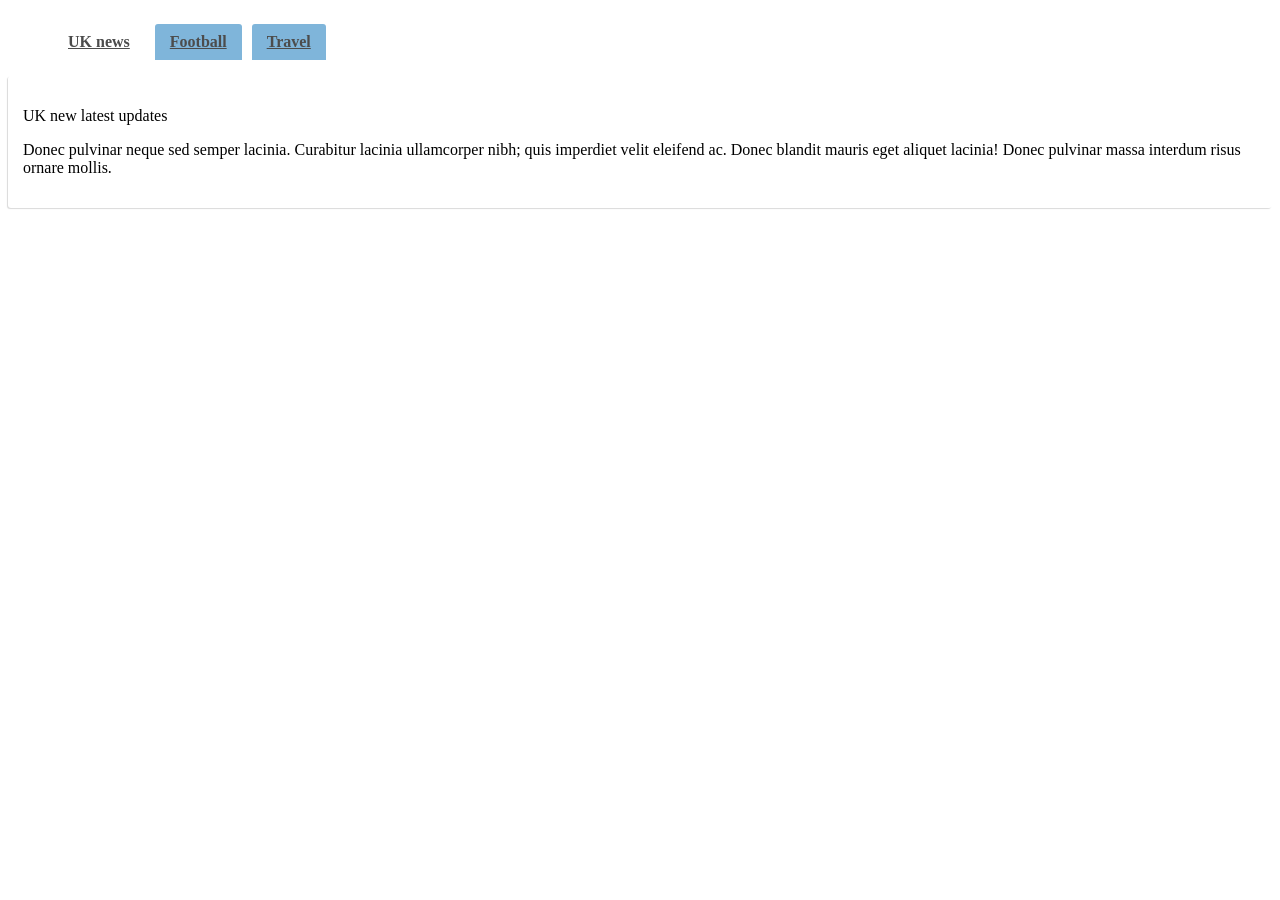
==== index.html @ d95faeb4 "updating test" ====
<!DOCTYPE html>
<html>
	<head>
		<title></title>
		<script src="//cdnjs.cloudflare.com/ajax/libs/jquery/2.1.0/jquery.min.js"></script>
		<script src="js/tabletest.js"></script>
		<link rel="stylesheet" href="css/tabletest.css"/>
	</head>
	<body>
<div class="tabs">
    <ul class="tab-links">
        <li class="active"><a href="#tab1">UK news</a></li>
        <li><a href="#tab2">Football</a></li>
        <li><a href="#tab3">Travel</a></li>
    </ul>
 
    <div class="tab-content">
        <div id="tab1" class="tab active">
            <p>UK new latest updates</p>
            <p>Donec pulvinar neque sed semper lacinia. Curabitur lacinia ullamcorper nibh; quis imperdiet velit eleifend ac. Donec blandit mauris eget aliquet lacinia! Donec pulvinar massa interdum risus ornare mollis.</p>
        </div>
 
        <div id="tab2" class="tab">
            <p>Football latest updates</p>
            <p>Donec pulvinar neque sed semper lacinia. Curabitur lacinia ullamcorper nibh; quis imperdiet velit eleifend ac. Donec blandit mauris eget aliquet lacinia! Donec pulvinar massa interdum risus ornare mollis. In hac habitasse platea dictumst. Ut euismod tempus hendrerit. Morbi ut adipiscing nisi. Etiam rutrum sodales gravida! Aliquam tellus orci, iaculis vel.</p>
        </div>
 
        <div id="tab3" class="tab">
            <p>Travel latest updates</p>
            <p>Donec pulvinar neque sed semper lacinia. Curabitur lacinia ullamcorper nibh; quis imperdiet velit eleifend ac. Donec blandit mauris eget aliquet lacinia! Donec pulvinar massa interdum ri.</p>
        </div>
 
    </div>
</div>

</body>
</html>
---- css/tabletest.css ----
/*----- Tabs -----*/
.tabs {
    width:100%;
    display:inline-block;
}
 
    /*----- Tab Links -----*/
    /* Clearfix */
    .tab-links:after {
        display:block;
        clear:both;
        content:'';
    }
 
    .tab-links li {
        margin:0px 5px;
        float:left;
        list-style:none;
    }
 
        .tab-links a {
            padding:9px 15px;
            display:inline-block;
            border-radius:3px 3px 0px 0px;
            background:#7FB5DA;
            font-size:16px;
            font-weight:600;
            color:#4c4c4c;
            transition:all linear 0.15s;
        }
 
        .tab-links a:hover {
            background:#a7cce5;
            text-decoration:none;
        }
 
    li.active a, li.active a:hover {
        background:#fff;
        color:#4c4c4c;
    }
 
    /*----- Content of Tabs -----*/
    .tab-content {
        padding:15px;
        border-radius:3px;
        box-shadow:-1px 1px 1px rgba(0,0,0,0.15);
        background:#fff;
    }
 
        .tab {
            display:none;
        }
 
        .tab.active {
            display:block;
        }
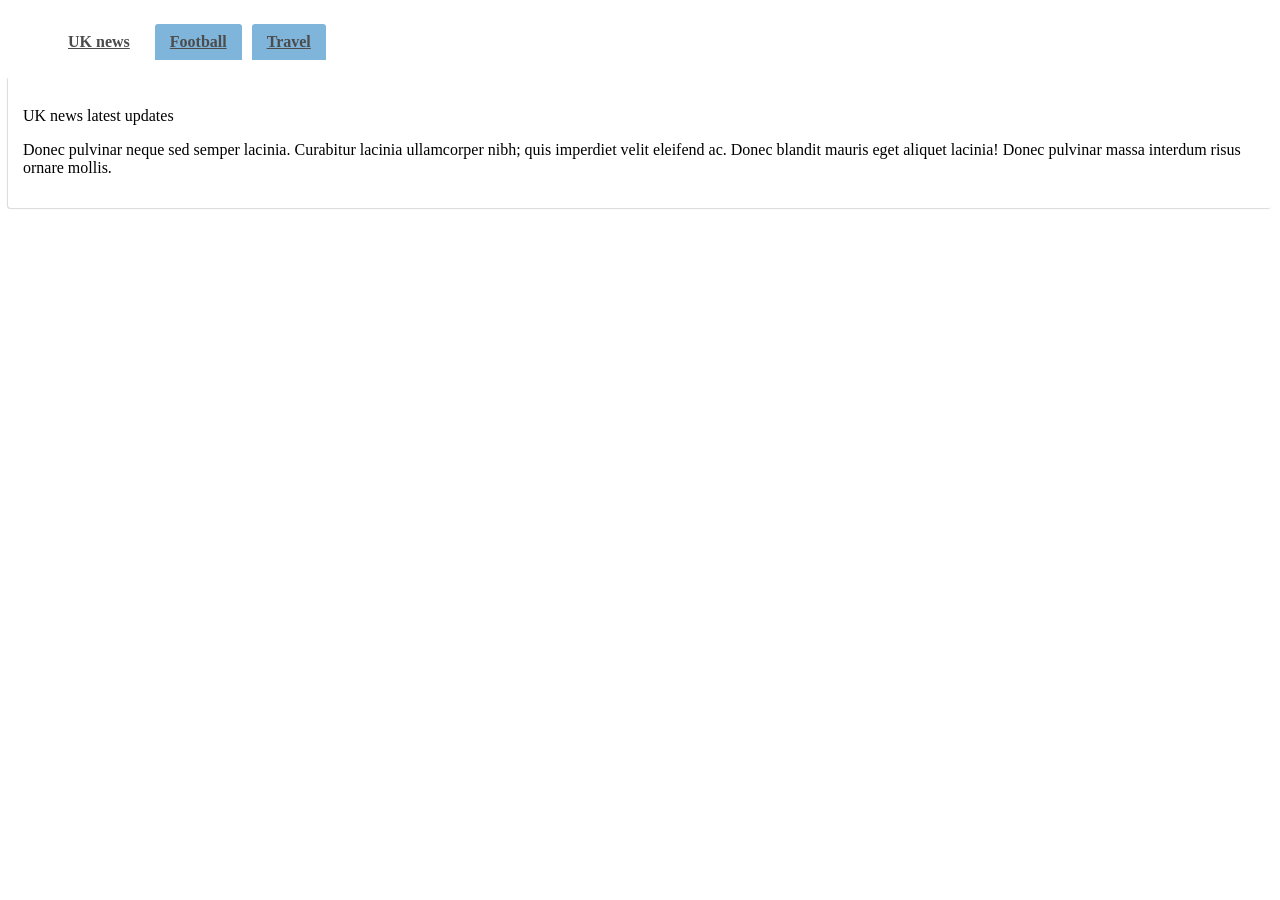
==== commit dd3416ab: "updating test" ====
--- a/index.html
+++ b/index.html
@@ -16,7 +16,7 @@
  
     <div class="tab-content">
         <div id="tab1" class="tab active">
-            <p>UK new latest updates</p>
+            <p>UK news latest updates</p>
             <p>Donec pulvinar neque sed semper lacinia. Curabitur lacinia ullamcorper nibh; quis imperdiet velit eleifend ac. Donec blandit mauris eget aliquet lacinia! Donec pulvinar massa interdum risus ornare mollis.</p>
         </div>
  
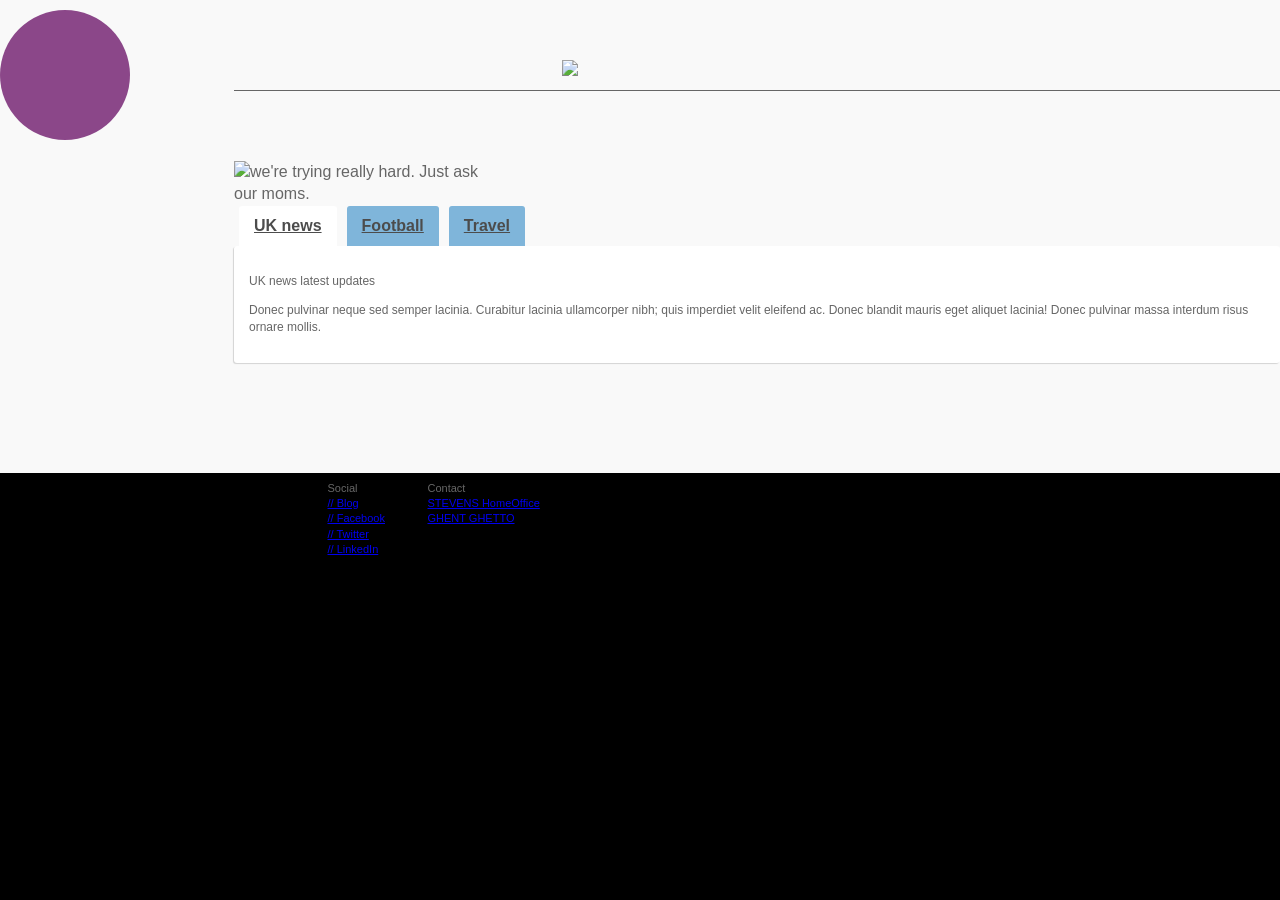
==== commit 889c2978: "merging blog with test" ====
--- a/index.html
+++ b/index.html
@@ -1,13 +1,40 @@
 <!DOCTYPE html>
-<html>
-	<head>
-		<title></title>
-		<script src="//cdnjs.cloudflare.com/ajax/libs/jquery/2.1.0/jquery.min.js"></script>
-		<script src="js/tabletest.js"></script>
-		<link rel="stylesheet" href="css/tabletest.css"/>
-	</head>
-	<body>
-<div class="tabs">
+<head>
+<link rel="stylesheet" href="css/script.css"/>
+<script src="//cdnjs.cloudflare.com/ajax/libs/jquery/2.1.0/jquery.min.js"></script>
+<script src="js/script.js"></script>
+<script src="js/jquery-1.3.2.min.js"></script>
+<script src="js/tabletest.js"></script>
+<link rel="stylesheet" href="css/tabletest.css"/>
+	<title>Our FC blog</title>
+</head>
+<body>
+	<div class="wrapper">
+		<div class="container">
+			<div class="content">
+				<div id="columnLeft">
+					<div id="logo"></div>
+				</div>
+				<div id="columnRight">
+					<div id="header">
+						<div id="menu">
+							<ul id="menu">
+								<li class="1"><a href="index.html"><img src="https://raw.githubusercontent.com/slowsushi/FC-blog/gh-pages/img/home_btn.gif"></a></li>
+								<li class="divline" style="display: none"></li>
+								<li class="2" style="display: none"><a href="about.html"><img src="http://thesum.ca/images/menu/about_btn.gif"></a></li>
+								<li class="divline" style="display: none"></li>
+								<li class="4" style="display: none"><a href="blog"><img src="http://thesum.ca/images/menu/blog_btn.gif"></a></li>
+							</ul>
+							<!-- end #menu -->
+						</div>
+						<!-- end #header -->
+					</div>
+					<div id="main">
+						<div id="mainLeft">
+							<img src="https://raw.githubusercontent.com/slowsushi/FC-blog/gh-pages/img/weGoodtxt.gif" alt="we're trying really hard. Just ask our moms."/>
+						</div>
+						<div id="mainRight">
+							<div class="tabs">
     <ul class="tab-links">
         <li class="active"><a href="#tab1">UK news</a></li>
         <li><a href="#tab2">Football</a></li>
@@ -33,5 +60,51 @@
     </div>
 </div>
 
+							<!-- end #mainRight -->
+						</div>
+						<!-- end #main -->
+					</div>
+				</div>
+			</div>
+		</div>
+	</div>
+	<div id="footer">
+	<div id="footerImg"><div id="footer">
+    </div><!-- end footerImg -->
+       <div class="container">
+	    <div class="nav" style="display: none">
+		    Navigation
+		    <br>
+		    <a href="index.html">// Home</a>
+		    <br>
+		    <a href="about.html">// About</a>
+		    <br>
+		    <a href="blog">// Blog</a>
+	    </div><!-- end .nav -->
+	    <div class="nav">
+		    Social
+		    <br>
+		    <a href="blog">// Blog</a>
+		    <br>
+		    <a href="http://www.facebook.com/hen.ri.583" target="_blank">// Facebook</a>
+		    <br>
+		    <a href="https://twitter.com/henriwts" target="_blank">// Twitter</a>
+		    <br>
+		    <a href="http://be.linkedin.com/in/henriwuyts/" target="_blank">// LinkedIn</a>
+
+	    </div><!-- end .nav -->
+	    <div class="contact">
+	        Contact
+	        <br>
+	        <a href="https://www.google.com/maps/@51.0271873,3.7472919,128m/data=!3m1!1e3">STEVENS HomeOffice
+	        <br>
+	        GHENT GHETTO</a>
+	        
+	    <!-- end #contact --></div>
+    </div><!-- end .container -->
+<!-- end #footer --></div>
+    </div>
+		</div>
+	
 </body>
-</html>+</html>
--- a/css/script.css
+++ b/css/script.css
@@ -0,0 +1,122 @@
+body {
+margin: 0;
+padding: 0;
+color: #666666;
+font-family: "Helvetica Neue", Verdana, Arial, Helvetica, sans-serif;
+font-size: 100%;
+line-height: 1.4;
+background-color: #000;
+}
+
+ul { /* Due to variations between browsers, it's best practices to zero padding and margin on lists. For consistency, you can either specify the amounts you want here, or on the list items (LI, DT, DD) they contain. Remember that what you do here will cascade to the .nav list unless you write a more specific selector. */
+	padding: 0;
+	margin: 0;
+}
+
+.wrapper {
+background-color: #f9f9f9;
+width: 100%;
+}
+
+.container {
+width: 100%;
+background: #f9f9f9;
+margin: 0 auto;
+padding-bottom: 100px;
+}
+
+.content {
+padding: 10px 0;
+}
+
+#logo {
+	position: absolute;
+	width: 130px;
+	height: 130px;
+	border-radius: 100%;
+}
+#header {
+	height: 80px;
+	border-bottom: 1px solid #666666;
+}
+#columnLeft {
+	float: left;
+	width: 234px;
+	margin-right: 0;
+}
+#columnRight {
+	margin-left: 234px;
+}
+.home #columnRight {
+	margin-bottom: -20px;
+}
+#menu {
+	list-style-type: none;
+	padding-top: 23px;
+	margin-left: 144px;
+}
+#menu li {
+	float: left;
+	height: 40px;
+	padding-top: 4px;
+	color: white;
+	padding-left: 5px;
+	margin-right: 35px;
+	margin-left: 35px;
+}
+#menu li.divline {
+	padding: 0;
+	border-right: thin solid gray;
+	height: 8px;
+	margin: 26px 0 0;
+}
+
+#main {
+margin-top: 50px;
+font-size: 12px;
+}
+
+#mainLeft {
+width: 280px;
+font-size: 16px;
+float: left;
+}
+
+#mainLeft img {
+	padding-top: 20px;
+	margin-right: 20px; 
+}
+
+#mainRight img {
+	padding-left: 40px;
+}
+.about #mainRight {
+	margin-left: 254px;
+}
+
+#footer {
+	color: #666666;
+	font-size: 11px;
+	height: 100px;
+	background-repeat: no-repeat;
+	margin-top: -92px;
+}
+#footer .container {
+	background-color: #000;
+	width: 956px;
+	padding-left: 231px;
+	height: 100px;
+}
+#footer .nav {
+	float: left;
+	padding-left: 50px;
+}
+#footerImg {
+	height: 92px;
+	margin: auto;
+	background: url(https://raw.githubusercontent.com/slowsushi/FC-blog/gh-pages/img/footer.gif) no-repeat center;
+}
+
+#footer .contact {
+	margin-left: 150px;
+}
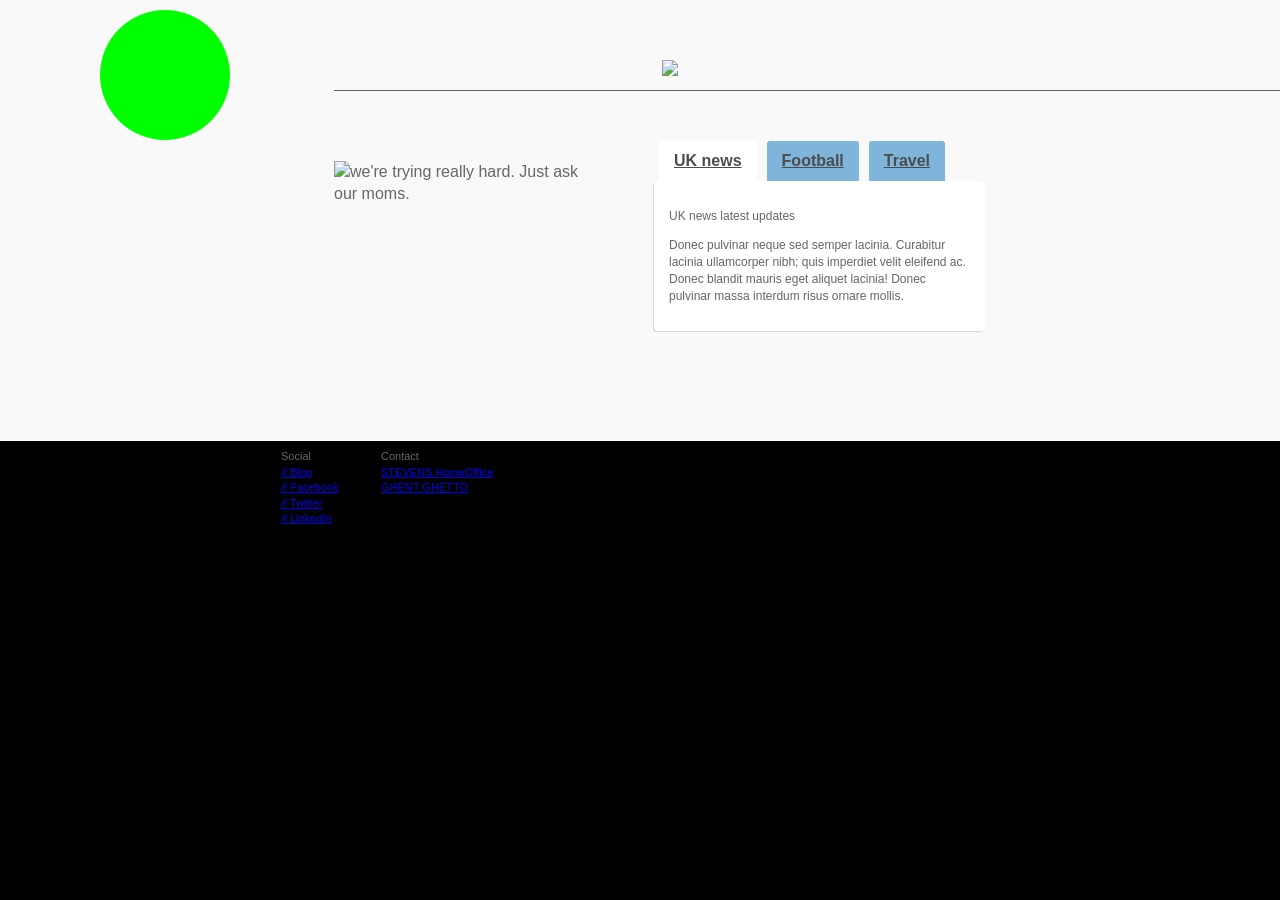
==== commit 773fbd95: "we Trying" ====
--- a/index.html
+++ b/index.html
@@ -31,7 +31,7 @@
 					</div>
 					<div id="main">
 						<div id="mainLeft">
-							<img src="https://raw.githubusercontent.com/slowsushi/FC-blog/gh-pages/img/weGoodtxt.gif" alt="we're trying really hard. Just ask our moms."/>
+							<img src="https://raw.githubusercontent.com/slowsushi/FC-blog/gh-pages/img/weTrying.gif" alt="we're trying really hard. Just ask our moms."/>
 						</div>
 						<div id="mainRight">
 							<div class="tabs">
--- a/css/script.css
+++ b/css/script.css
@@ -26,7 +26,8 @@
 }
 
 .content {
-padding: 10px 0;
+padding: 10px 0 10px 100px;
+
 }
 
 #logo {
@@ -83,11 +84,12 @@
 }
 
 #mainLeft img {
+	
 	padding-top: 20px;
 	margin-right: 20px; 
 }
 
-#mainRight img {
+#mainRight .tabs {
 	padding-left: 40px;
 }
 .about #mainRight {
@@ -103,9 +105,9 @@
 }
 #footer .container {
 	background-color: #000;
-	width: 956px;
+	width: 100%px;
 	padding-left: 231px;
-	height: 100px;
+	height: 50px;
 }
 #footer .nav {
 	float: left;
--- a/css/tabletest.css
+++ b/css/tabletest.css
@@ -1,6 +1,6 @@
 /*----- Tabs -----*/
 .tabs {
-    width:100%;
+    width:35%;
     display:inline-block;
 }
  
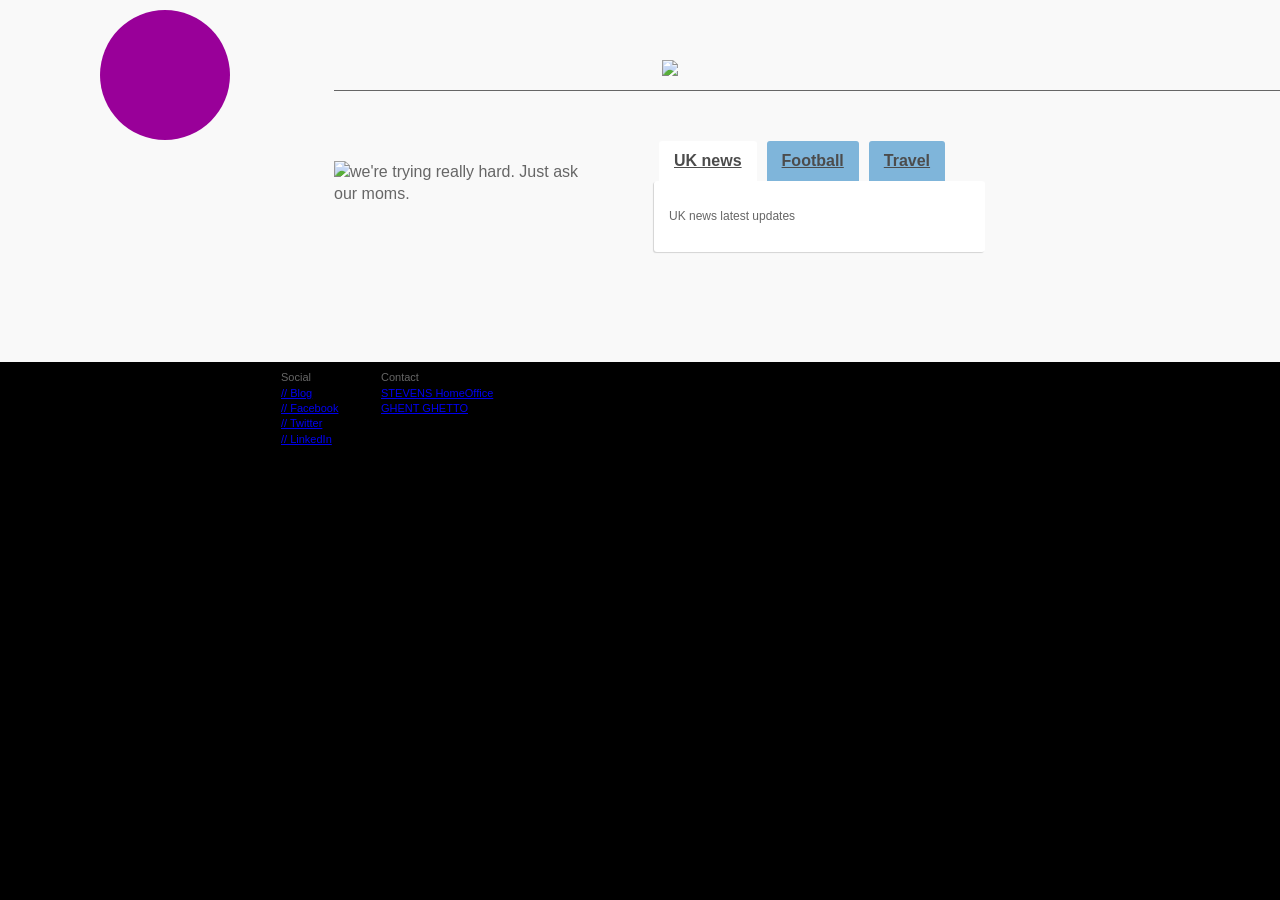
==== commit 79c155d6: "trying api ukNews" ====
--- a/index.html
+++ b/index.html
@@ -44,7 +44,8 @@
     <div class="tab-content">
         <div id="tab1" class="tab active">
             <p>UK news latest updates</p>
-            <p>Donec pulvinar neque sed semper lacinia. Curabitur lacinia ullamcorper nibh; quis imperdiet velit eleifend ac. Donec blandit mauris eget aliquet lacinia! Donec pulvinar massa interdum risus ornare mollis.</p>
+            <ul></ul>
+            <script type="text/javascript" src="js/ukNews.js"></script>
         </div>
  
         <div id="tab2" class="tab">
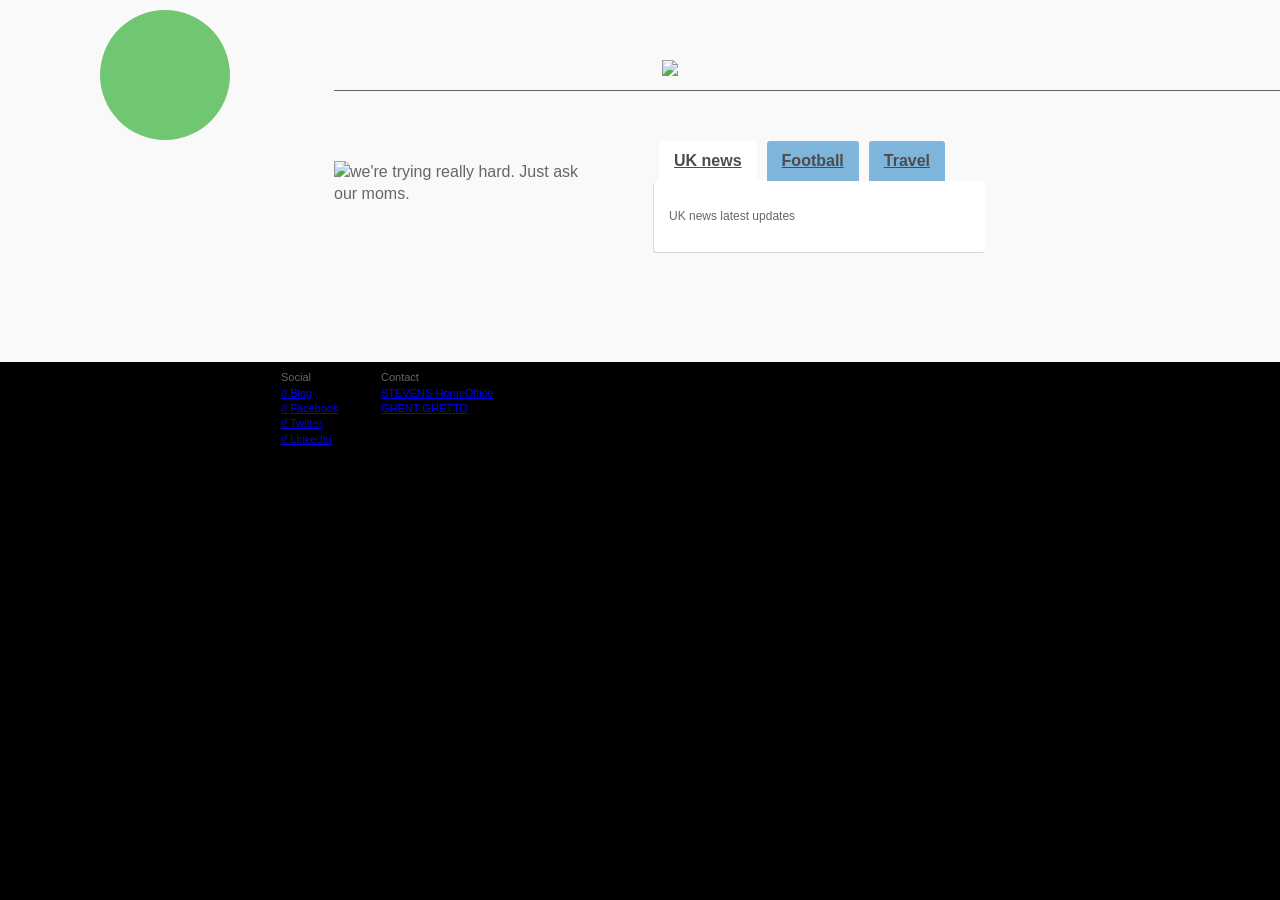
==== commit 262a9cd2: "trying api ukNews" ====
--- a/index.html
+++ b/index.html
@@ -5,6 +5,7 @@
 <script src="js/script.js"></script>
 <script src="js/jquery-1.3.2.min.js"></script>
 <script src="js/tabletest.js"></script>
+<script src="js/ukNews.js"></script>
 <link rel="stylesheet" href="css/tabletest.css"/>
 	<title>Our FC blog</title>
 </head>
@@ -45,7 +46,7 @@
         <div id="tab1" class="tab active">
             <p>UK news latest updates</p>
             <ul></ul>
-            <script type="text/javascript" src="js/ukNews.js"></script>
+            
         </div>
  
         <div id="tab2" class="tab">
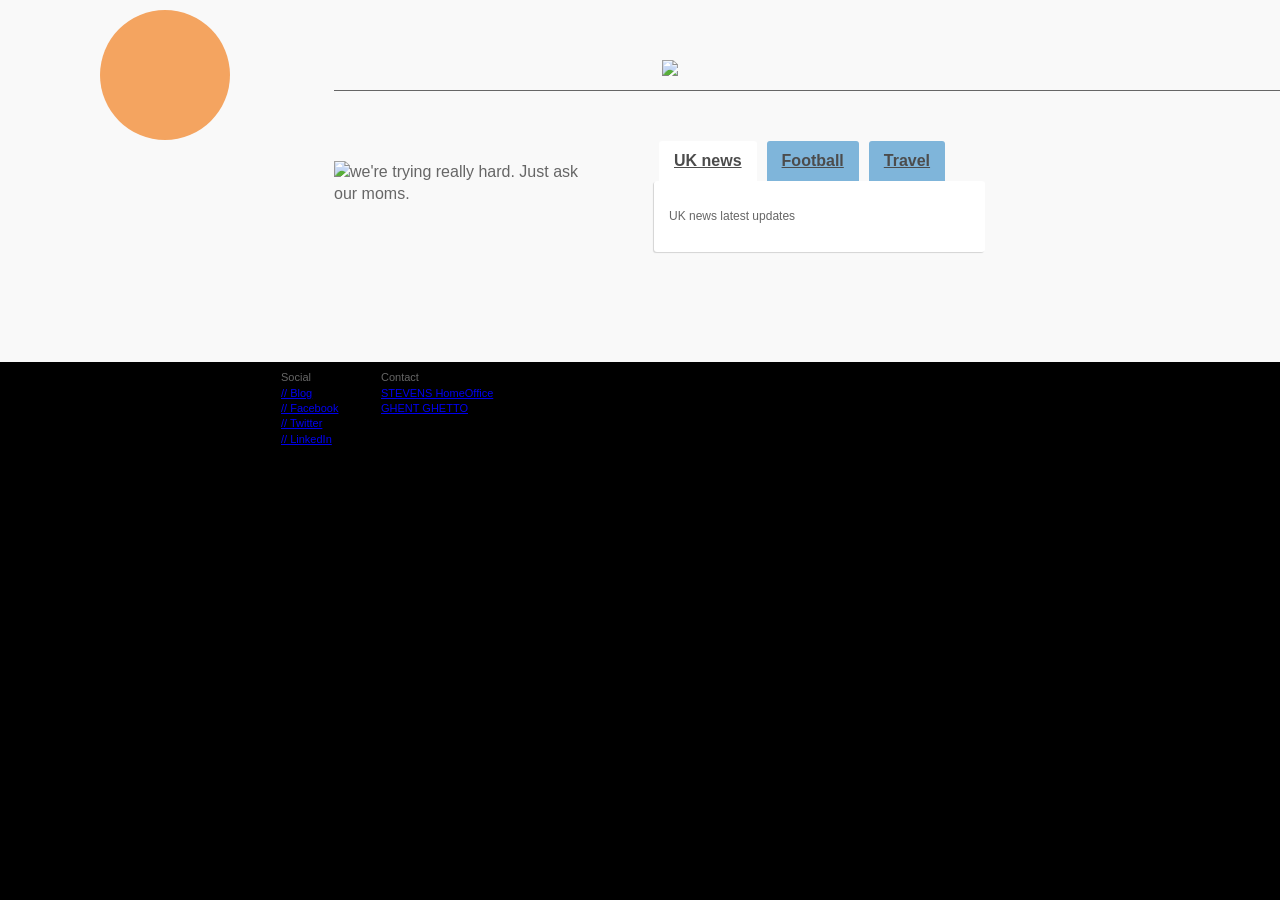
==== commit 41678224: "Update index.html" ====
--- a/index.html
+++ b/index.html
@@ -37,7 +37,7 @@
 						<div id="mainRight">
 							<div class="tabs">
     <ul class="tab-links">
-        <li class="active"><a href="#tab1">UK news</a></li>
+        <li class="active"><a href="#news">UK news</a></li>
         <li><a href="#tab2">Football</a></li>
         <li><a href="#tab3">Travel</a></li>
     </ul>
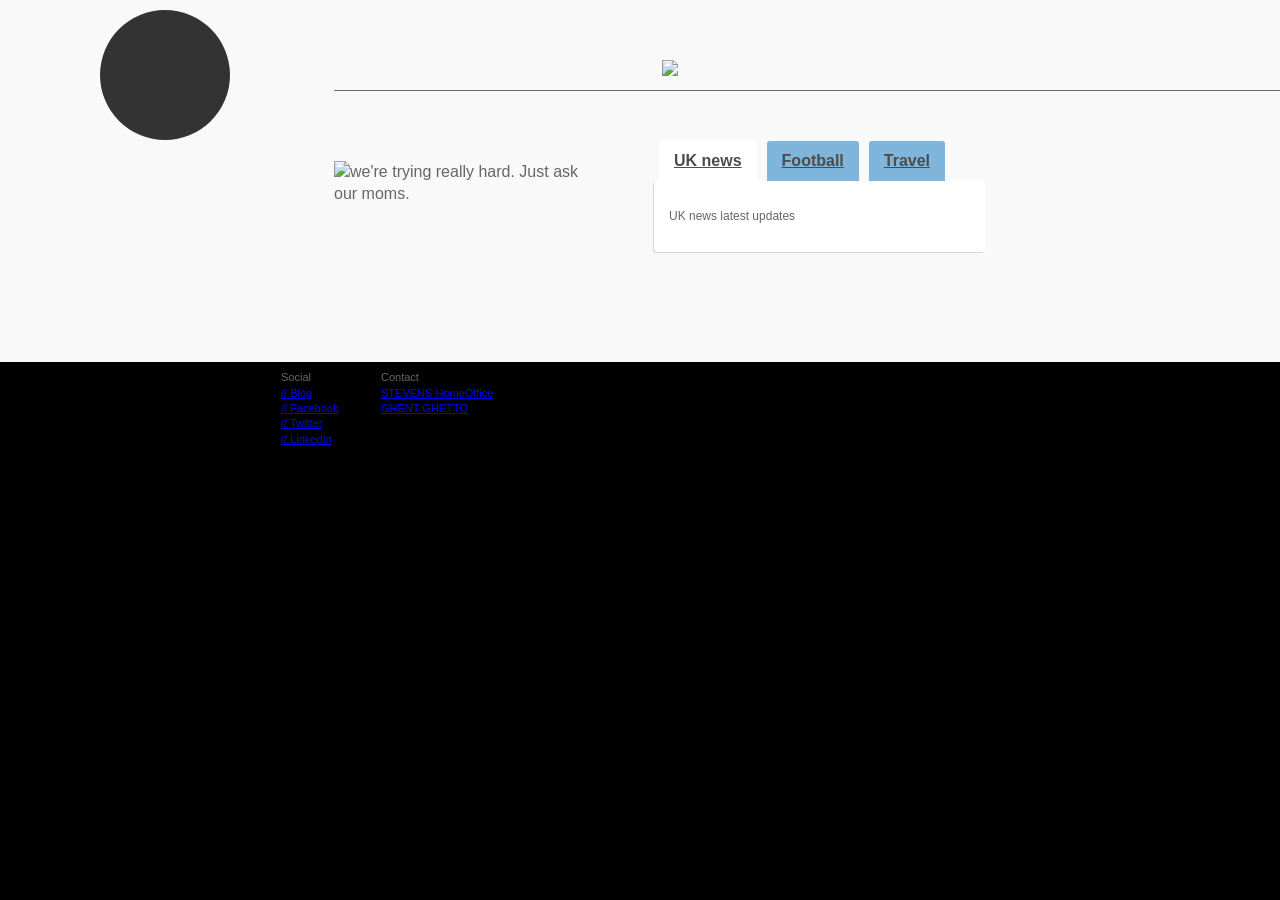
==== commit 0ac2d4d1: "Update index.html" ====
--- a/index.html
+++ b/index.html
@@ -37,7 +37,7 @@
 						<div id="mainRight">
 							<div class="tabs">
     <ul class="tab-links">
-        <li class="active"><a href="#news">UK news</a></li>
+        <li class="active"><a href="#tab1">UK news</a></li>
         <li><a href="#tab2">Football</a></li>
         <li><a href="#tab3">Travel</a></li>
     </ul>
